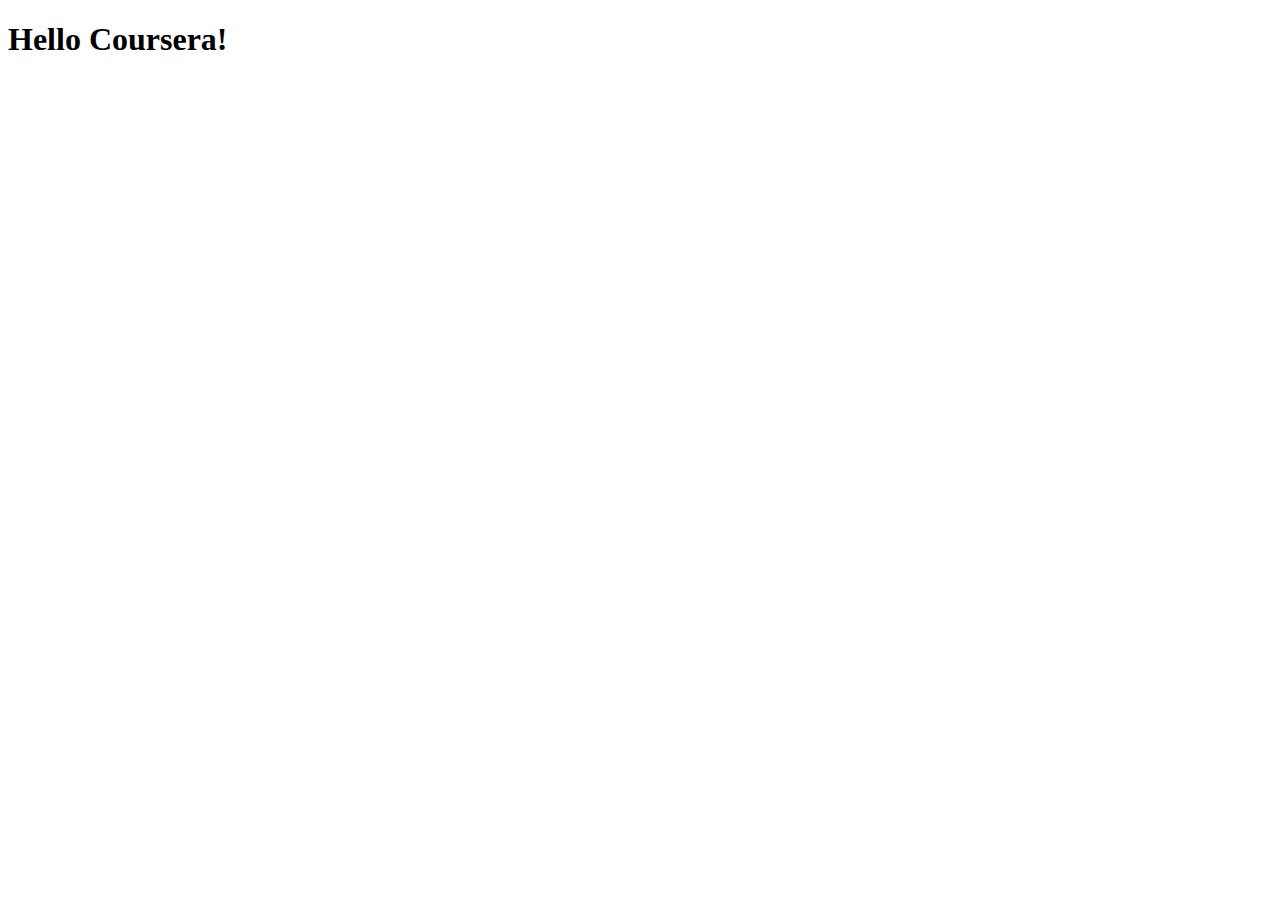
==== module3-solution/index.html @ c1273b18 "Create index.html" ====
<!doctype html>
<html lang="en">
  <head>
    <meta charset="utf-8">
    <meta http-equiv="X-UA-Compatible" content="IE=edge">
    <meta name="viewport" content="width=device-width, initial-scale=1">

    <!-- HTML5 shim and Respond.js for IE8 support of HTML5 elements and media queries -->
    <!-- WARNING: Respond.js doesn't work if you view the page via file:// -->
    <!--[if lt IE 9]>
      <script src="https://oss.maxcdn.com/html5shiv/3.7.2/html5shiv.min.js"></script>
      <script src="https://oss.maxcdn.com/respond/1.4.2/respond.min.js"></script>
    <![endif]-->

    <title>Bootstrap Starter Page</title>
    <link rel="stylesheet" href="css/bootstrap.min.css">
    <link rel="stylesheet" href="css/styles.css">
  </head>
<body>

  <h1>Hello Coursera!</h1>

  <!-- jQuery (Bootstrap JS plugins depend on it) -->
  <script src="js/jquery-1.11.3.min.js"></script>
  <script src="js/bootstrap.min.js"></script>
  <script src="js/script.js"></script>
</body>
</html>
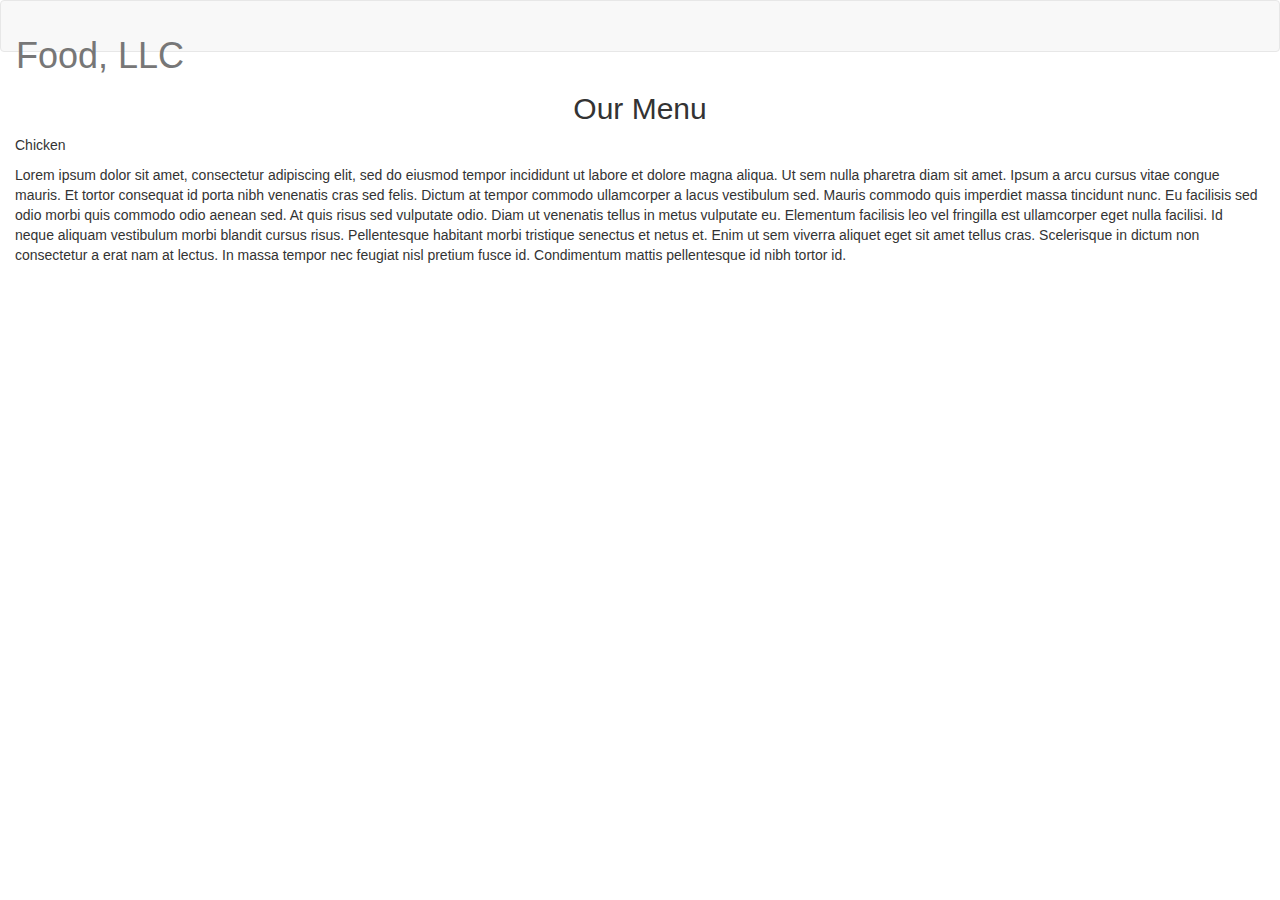
==== commit e528f1f2: "Update index.html" ====
--- a/module3-solution/index.html
+++ b/module3-solution/index.html
@@ -4,21 +4,52 @@
     <meta charset="utf-8">
     <meta http-equiv="X-UA-Compatible" content="IE=edge">
     <meta name="viewport" content="width=device-width, initial-scale=1">
-
-    <!-- HTML5 shim and Respond.js for IE8 support of HTML5 elements and media queries -->
-    <!-- WARNING: Respond.js doesn't work if you view the page via file:// -->
-    <!--[if lt IE 9]>
-      <script src="https://oss.maxcdn.com/html5shiv/3.7.2/html5shiv.min.js"></script>
-      <script src="https://oss.maxcdn.com/respond/1.4.2/respond.min.js"></script>
-    <![endif]-->
-
-    <title>Bootstrap Starter Page</title>
+    <title>Food, LLC</title>
     <link rel="stylesheet" href="css/bootstrap.min.css">
     <link rel="stylesheet" href="css/styles.css">
   </head>
 <body>
+  <header>
+    <nav id="header-nav" class="navbar navbar-default">
+      <div class="container-fluid">
+        <div class="navbar-header">
+          <div class="navbar-brand">
+            <h1>Food, LLC</h1>
+          </div>
 
-  <h1>Hello Coursera!</h1>
+          <button type="button" class="navbar-toggle collapsed" data-toggle="collapse" data-target="#collapsable-nav" aria-expanded="false">
+            <span class="sr-only">Toggle navigation</span>
+            <span class="icon-bar"></span>
+            <span class="icon-bar"></span>
+            <span class="icon-bar"></span>
+          </button>
+        </div>
+
+        <div id="collapsable-nav" class="collapse navbar-collapse">
+          <ul id="nav-list" class="nav navbar-nav navbar-center">
+            <li class="visible-xs active text-center"><a href="#">Chicken</a></li>
+            <li class="visible-xs active text-center"><a href="#">Beef</a></li>
+            <li class="visible-xs active text-center"><a href="#">Sushi</a></li>
+          </ul><!-- #nav-list -->
+        </div><!-- .collapse .navbar-collapse -->
+      </div><!-- .container -->
+    </nav><!-- #header-nav -->
+  </header>
+
+  <div id="main-content" class="container-fluid">
+    <h2 class="text-center">Our Menu</h2>
+    <div class="row">
+      <div class="col-md-12 col-sm-12 col-xs-12">
+        <section>
+          <p id="p1">Chicken</p>
+          <article>
+            Lorem ipsum dolor sit amet, consectetur adipiscing elit, sed do eiusmod tempor incididunt ut labore et dolore magna aliqua. Ut sem nulla pharetra diam sit amet. Ipsum a arcu cursus vitae congue mauris. Et tortor consequat id porta nibh venenatis cras sed felis. Dictum at tempor commodo ullamcorper a lacus vestibulum sed. Mauris commodo quis imperdiet massa tincidunt nunc. Eu facilisis sed odio morbi quis commodo odio aenean sed. At quis risus sed vulputate odio. Diam ut venenatis tellus in metus vulputate eu. Elementum facilisis leo vel fringilla est ullamcorper eget nulla facilisi. Id neque aliquam vestibulum morbi blandit cursus risus. Pellentesque habitant morbi tristique senectus et netus et. Enim ut sem viverra aliquet eget sit amet tellus cras. Scelerisque in dictum non consectetur a erat nam at lectus. In massa tempor nec feugiat nisl pretium fusce id. Condimentum mattis pellentesque id nibh tortor id.
+          </article>
+        </section>
+      </div>
+</div>
+
+  </div><!-- End of #main-content -->
 
   <!-- jQuery (Bootstrap JS plugins depend on it) -->
   <script src="js/jquery-1.11.3.min.js"></script>
--- a/module3-solution/css/styles.css
+++ b/module3-solution/css/styles.css
@@ -0,0 +1 @@
+
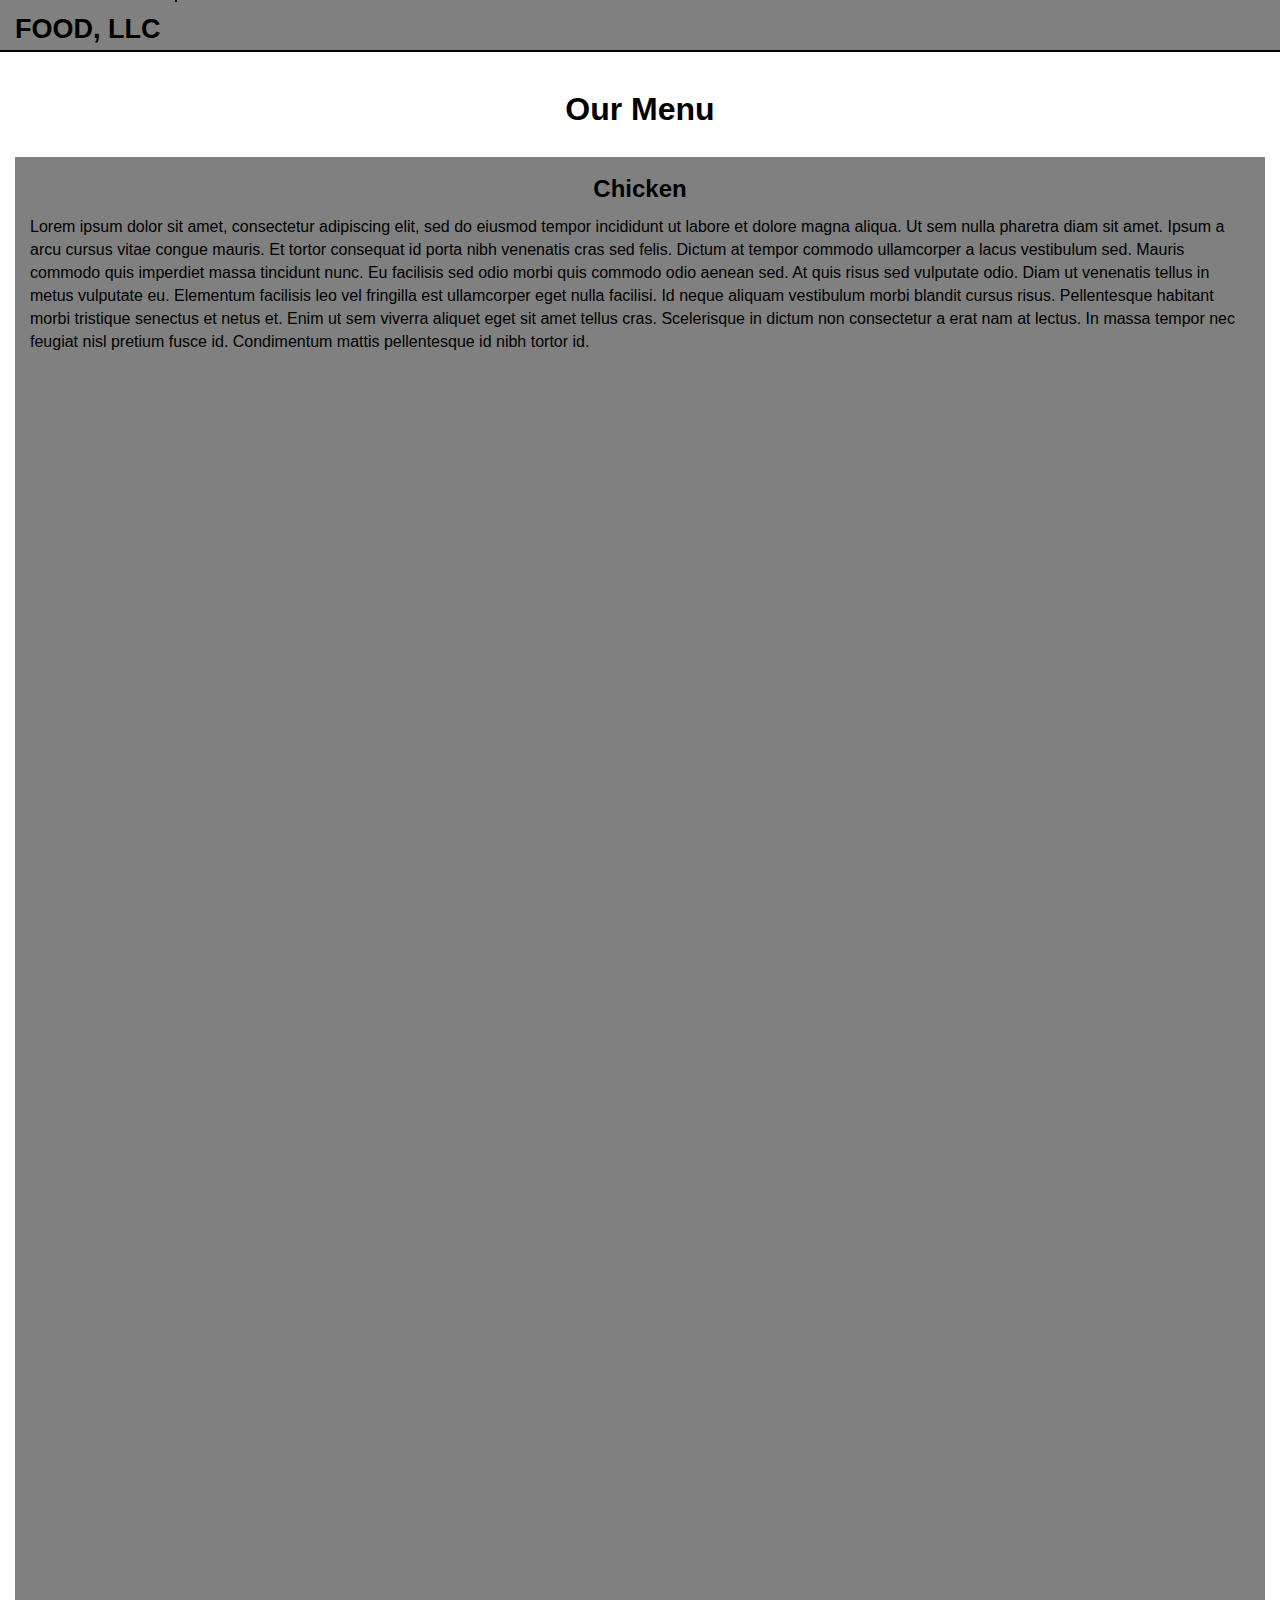
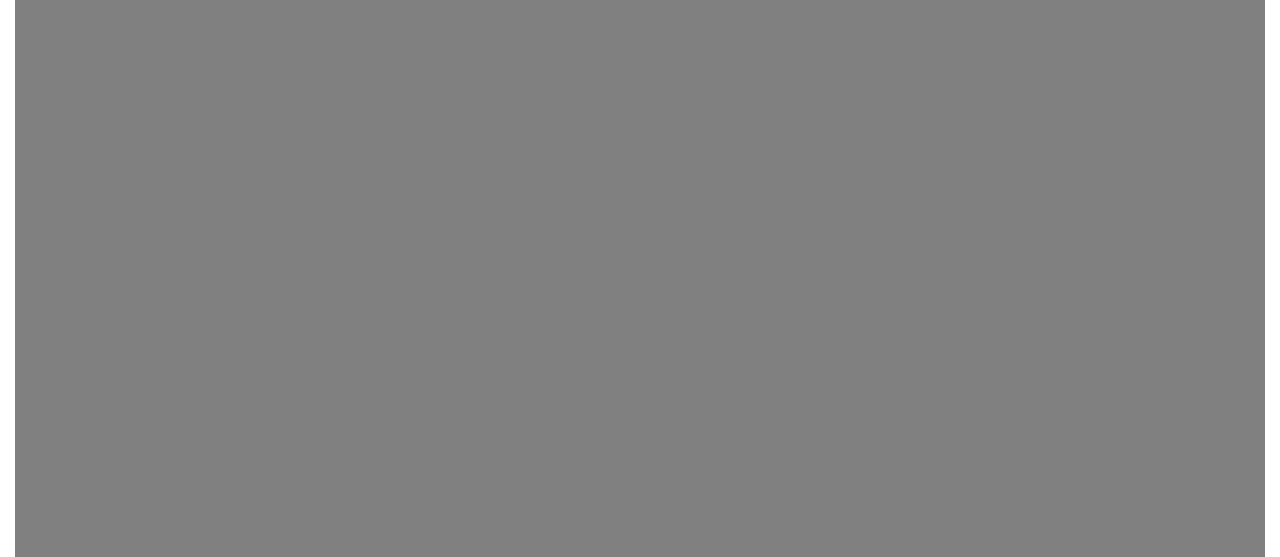
==== commit 84d711c8: "Update index.html" ====
--- a/module3-solution/index.html
+++ b/module3-solution/index.html
@@ -52,7 +52,7 @@
   </div><!-- End of #main-content -->
 
   <!-- jQuery (Bootstrap JS plugins depend on it) -->
-  <script src="js/jquery-1.11.3.min.js"></script>
+  <script src="js/jquery-2.1.4.min.js"></script>
   <script src="js/bootstrap.min.js"></script>
   <script src="js/script.js"></script>
 </body>
--- a/module3-solution/css/styles.css
+++ b/module3-solution/css/styles.css
@@ -1 +1,76 @@
 
+body {
+  font-size: 16px;
+  font-family: Arial, Helvetica, sans-serif;
+}
+/** HEADER **/
+#header-nav {
+	border-radius: 0;
+	border: 0;
+}
+.navbar-brand h1 { /* Restaurant name */
+  font-size: 1.5em;
+  color: black;
+  text-transform: uppercase;
+  font-weight: bold;
+  margin-top: 0;
+  margin-bottom: 0;
+}
+#nav-list {
+  margin-top: 0px;
+  border: 1px solid black;
+  font-weight: bold;
+}
+.navbar-header button.navbar-toggle, .navbar-header .icon-bar {
+  border: 1px solid black;
+}
+.navbar-header button.navbar-toggle {
+  clear: both;
+  margin-top: -40px;
+}
+#collapsable-nav a {
+	border: 1px solid black;
+	background-color: white;
+}
+/* END HEADER */
+
+/** MAIN **/
+#main-content h2 { /* Our Menu */
+	font-size: 2em;
+	color: black;
+	font-weight: bold;
+	padding-bottom: 20px;
+}
+section {
+  background-color: grey;
+  padding: 15px;
+  color: black;
+  height: 2000px;
+}
+#p1 {
+	text-align: center;
+	font-size: 1.5em;
+	color: black;
+	font-weight: bold;
+}
+/* END MAIN */
+
+@media (min-width: 768px) {
+	#header-nav {
+		border-radius: 0;
+		border: 0;
+		background-color: grey;
+		border-bottom: 2px solid black;
+	}
+}
+@media (max-width: 767px) {
+  /* Header */
+	#header-nav {
+		border-radius: 0;
+		border: 0;
+	}
+	.navbar .navbar-header {
+		background-color: grey;
+		border-bottom: 2px solid black;
+	}
+}
